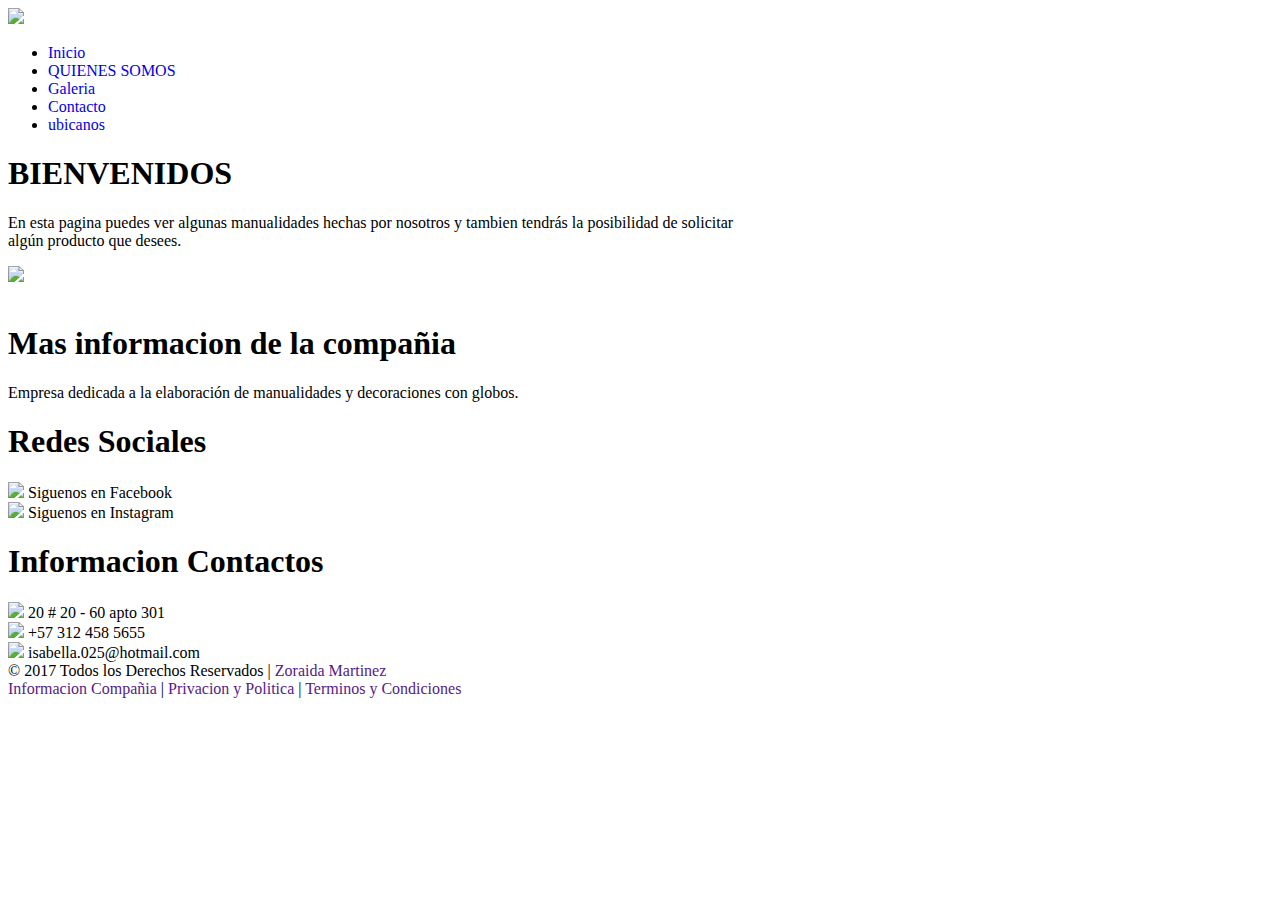
==== index.html @ 3224b5a1 "Initial commit" ====
<!DOCTYPE html>
<html>
<html lang="en-sp">
<meta charset="UTF-8">
<meta name="viewport" content="width=device-width, user scalable-no,initial-scale=1,maxium scale-1,minium-scale-1">

<head>
  <title></title>
  </title>
  <link rel="stylesheet" type="text/css" href="../Paginawebleidy/estilo.css">
  <link rel="stylesheet" type="text/css" href="../Paginawebleidy/footer.css">
</head>

<body>
  <div class="contenedor">
  <header>
    <img class="logo" src="../Paginawebleidy/otros/isami2.png">
  </header>
</body>
</header>
<nav>
  <ul>
    <li><a href="index.html">Inicio</a></li>
    <li><a href="quienessomos.html">QUIENES SOMOS</a></li>
    <li><a href="galeria.html">Galeria</a></li>
    <li><a href="contacto.html">Contacto</a></li>
    <li><a href="ubicanos.html">ubicanos</a></li>
  </ul>
</nav>
</div>
<STYLE>
  A {
    text-decoration: none;
  }
</STYLE>

<body>
  <div class=textos1>
    <H1>BIENVENIDOS</H1>
    <p>
      En esta pagina puedes ver algunas manualidades hechas por nosotros y tambien tendrás la posibilidad de
      solicitar<br> algún producto que desees.</br></P>
  </div>
  <div class="slideshow-container">
    <div class="mySlides fade">
      <img src="../Paginawebleidy/otros/20170531_184557.jpg" style="width:50%">
    </div>
    <div class="mySlides fade">
      <img src="../Paginawebleidy/otros/20170531_184611.jpg" style="width:50%">
    </div>
    <div class="mySlides fade">
      <img src="../Paginawebleidy/otros/20170531_184627.jpg" style="width:50%">
    </div>
    <div class="mySlides fade">
      <img src="../Paginawebleidy/otros/IMG_20181223_123846.jpg" style="width:50%">
    </div>
  </div>
  <br>
  <footer>

    <div class="container-footer-all">

      <div class="container-body">

        <div class="colum1">
          <h1>Mas informacion de la compañia</h1>

          <p>Empresa dedicada a la elaboración de manualidades y decoraciones con globos.</p>

        </div>

        <div class="colum2">

          <h1>Redes Sociales</h1>

          <div class="row">
            <a href="https://www.facebook.com/decisami/?modal=admin_todo_tour"><img
                src="../Paginawebleidy/facebook.png"></a>
            <label>Siguenos en Facebook</label>

          </div>
          <div class="row">
            <a href="https://www.instagram.com/decoracionesisami/?hl=es-la"><img
                src="../Paginawebleidy/instagram.png"></a>
            <label>Siguenos en Instagram</label>
          </div>
        </div>
      </div>

      <div class="colum3">

        <h1>Informacion Contactos</h1>

        <div class="row2">
          <img src="../Paginawebleidy/home.png">
          <label>20 # 20 - 60 apto 301</label>
        </div>

        <div class="row2">
          <img src="../Paginawebleidy/smartphone-call.png">
          <label>+57 312 458 5655</label>
        </div>

        <div class="row2">
          <img src="../Paginawebleidy/envelope.png">
          <label>isabella.025@hotmail.com</label>
        </div>

      </div>

    </div>

    </div>

    <div class="container-footer">
      <div class="footer">
        <div class="copyright">
          © 2017 Todos los Derechos Reservados | <a href="">Zoraida Martinez</a>
        </div>

        <div class="information">
          <a href="">Informacion Compañia</a> | <a href="">Privacion y Politica</a> | <a href="">Terminos y
            Condiciones</a>
        </div>
      </div>

    </div>

  </footer>
</body>

<script src="js/animacion.js"></script>

</html>
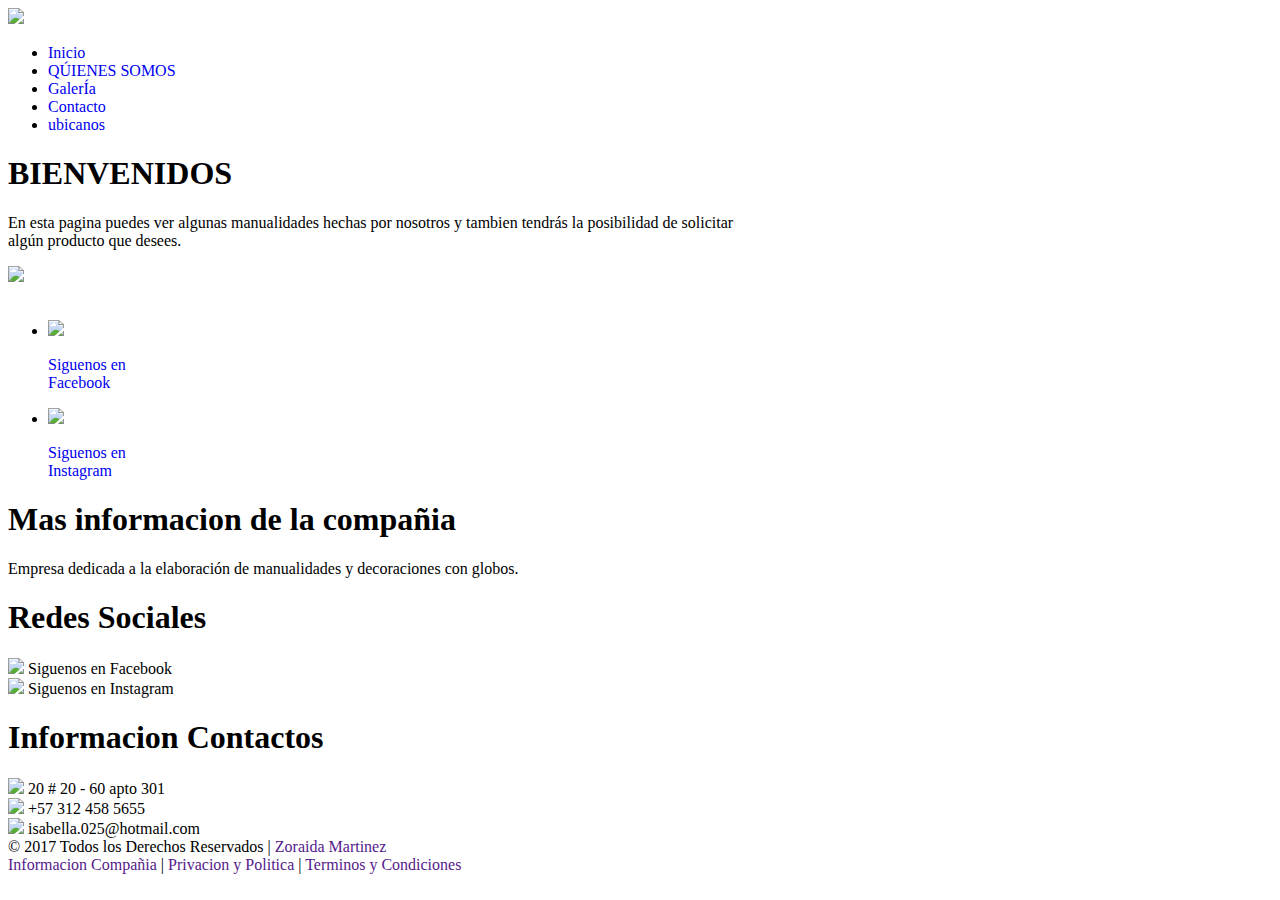
==== commit 96dd6e92: "redes sociales flotantes" ====
--- a/index.html
+++ b/index.html
@@ -13,16 +13,16 @@
 
 <body>
   <div class="contenedor">
-  <header>
-    <img class="logo" src="../Paginawebleidy/otros/isami2.png">
-  </header>
+    <header>
+      <img class="logo" src="../Paginawebleidy/otros/isami2.png">
+    </header>
 </body>
 </header>
 <nav>
   <ul>
     <li><a href="index.html">Inicio</a></li>
-    <li><a href="quienessomos.html">QUIENES SOMOS</a></li>
-    <li><a href="galeria.html">Galeria</a></li>
+    <li><a href="quienessomos.html">QÚIENES SOMOS</a></li>
+    <li><a href="galeria.html">GalerÍa</a></li>
     <li><a href="contacto.html">Contacto</a></li>
     <li><a href="ubicanos.html">ubicanos</a></li>
   </ul>
@@ -56,6 +56,18 @@
     </div>
   </div>
   <br>
+  <div class="sticky-container">
+    <ul class="sticky">
+        <li>
+            <img src="../Paginawebleidy/facebook.png">
+            <p><a href="https://www.facebook.com/decisami/?modal=admin_todo_tour" target="_blank">Siguenos en <br>Facebook</a></p>
+        </li>
+        <li>
+            <img src="../Paginawebleidy/instagram.png">
+            <p><a href="https://www.instagram.com/?hl=es-la" target="_blank">Siguenos en <br>Instagram</a></p>
+        </li>
+    </ul>
+</div>
   <footer>
 
     <div class="container-footer-all">
